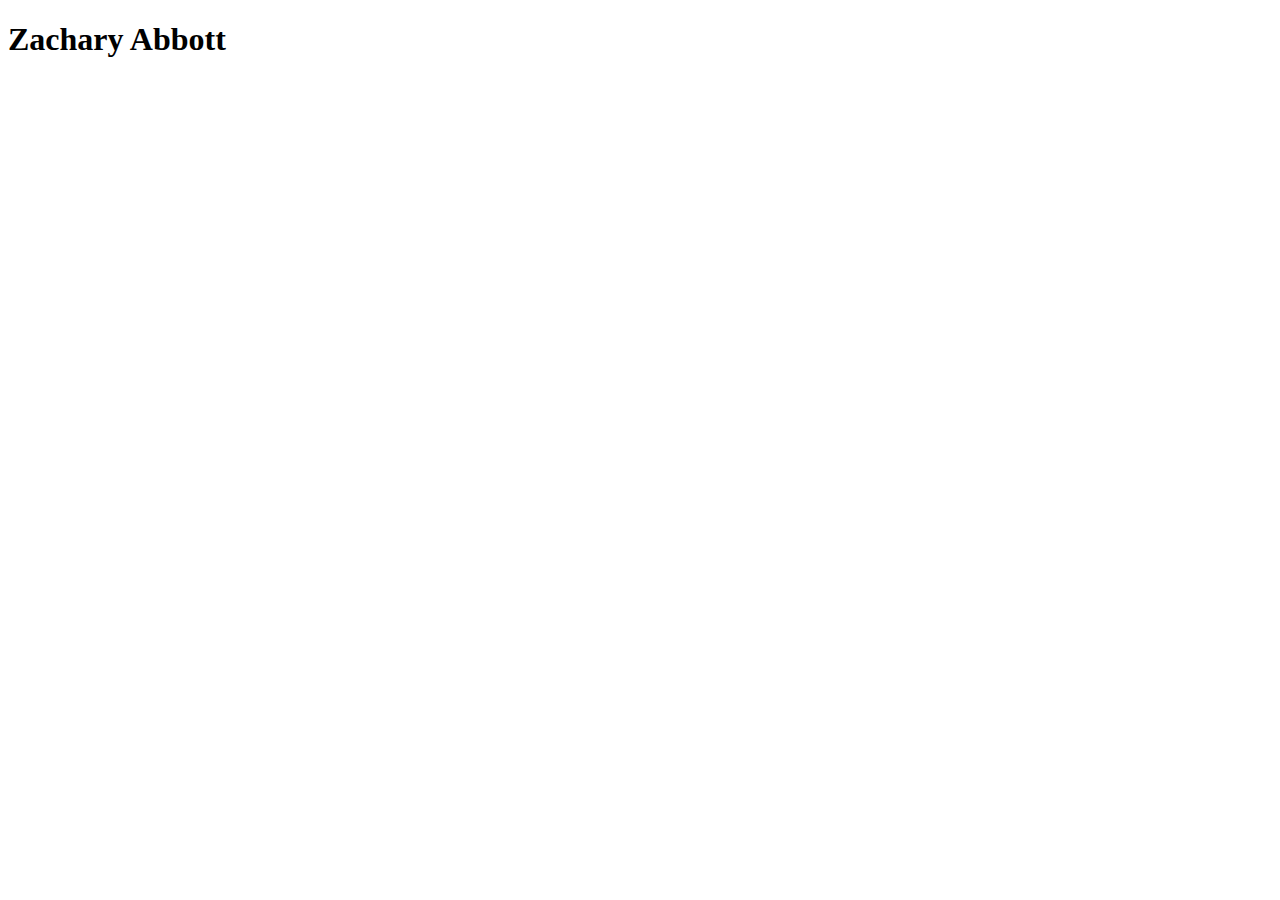
==== index.html @ 89d13384 "let's go, first commit" ====
<!DOCTYPE html>
<html lang="en">
<head>
    <meta charset="UTF-8">
    <meta http-equiv="X-UA-Compatible" content="IE=edge">
    <meta name="viewport" initial-scale=1.0">
    <title>Zachary Abbott</title>
</head>
<body>
    <h1>Zachary Abbott</h1>
    
</body>
</html>
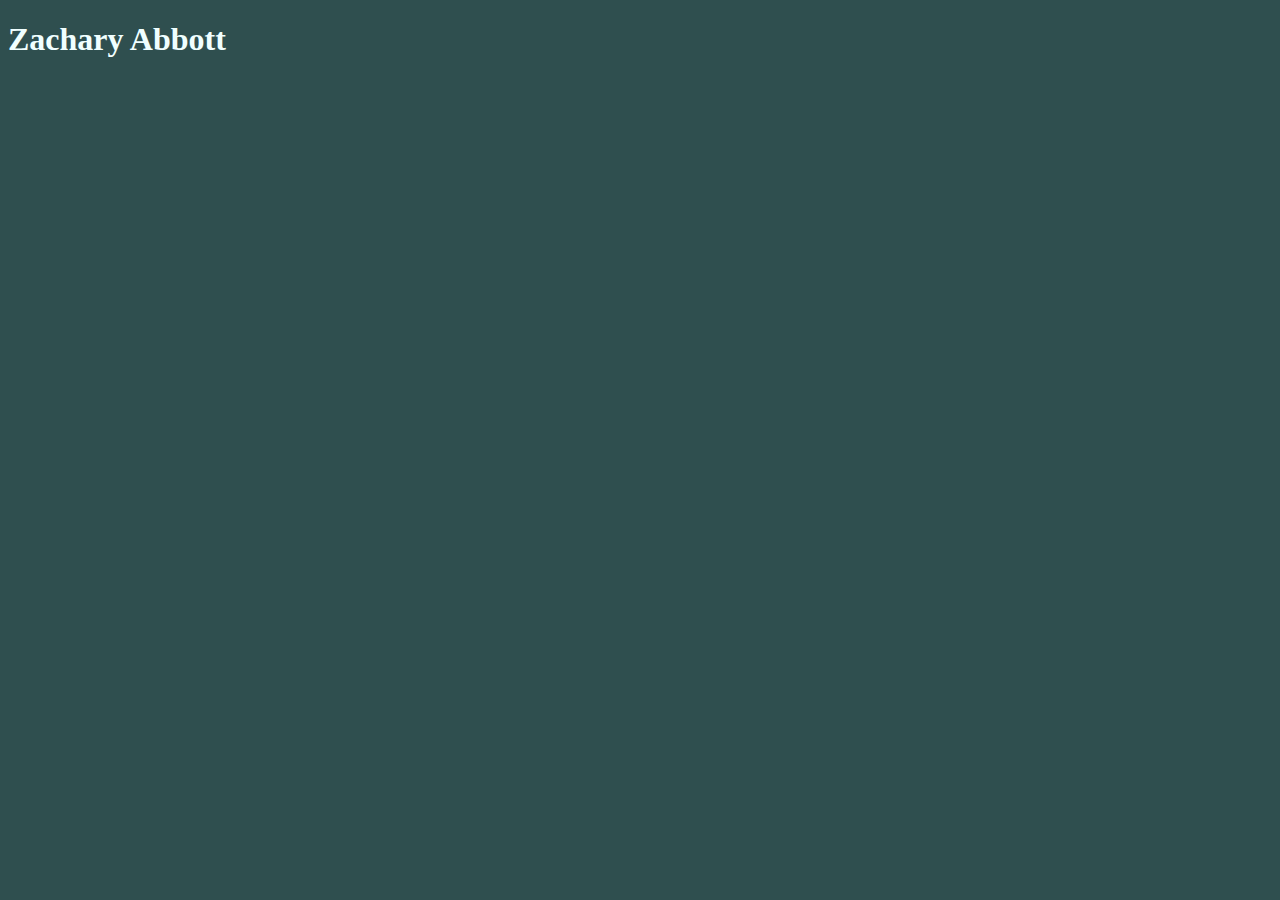
==== commit 4fb9cdd3: "Basic stuff. added css, js, and an img" ====
--- a/index.html
+++ b/index.html
@@ -3,11 +3,12 @@
 <head>
     <meta charset="UTF-8">
     <meta http-equiv="X-UA-Compatible" content="IE=edge">
-    <meta name="viewport" initial-scale=1.0">
+    <link rel="stylesheet" href="./Styles/main.css">
     <title>Zachary Abbott</title>
 </head>
 <body>
     <h1>Zachary Abbott</h1>
     
+    <script src="./Scripts/main.js"></script>
 </body>
 </html>--- a/Styles/main.css
+++ b/Styles/main.css
@@ -0,0 +1,4 @@
+body {
+    color :azure;
+    background-color: darkslategray;
+}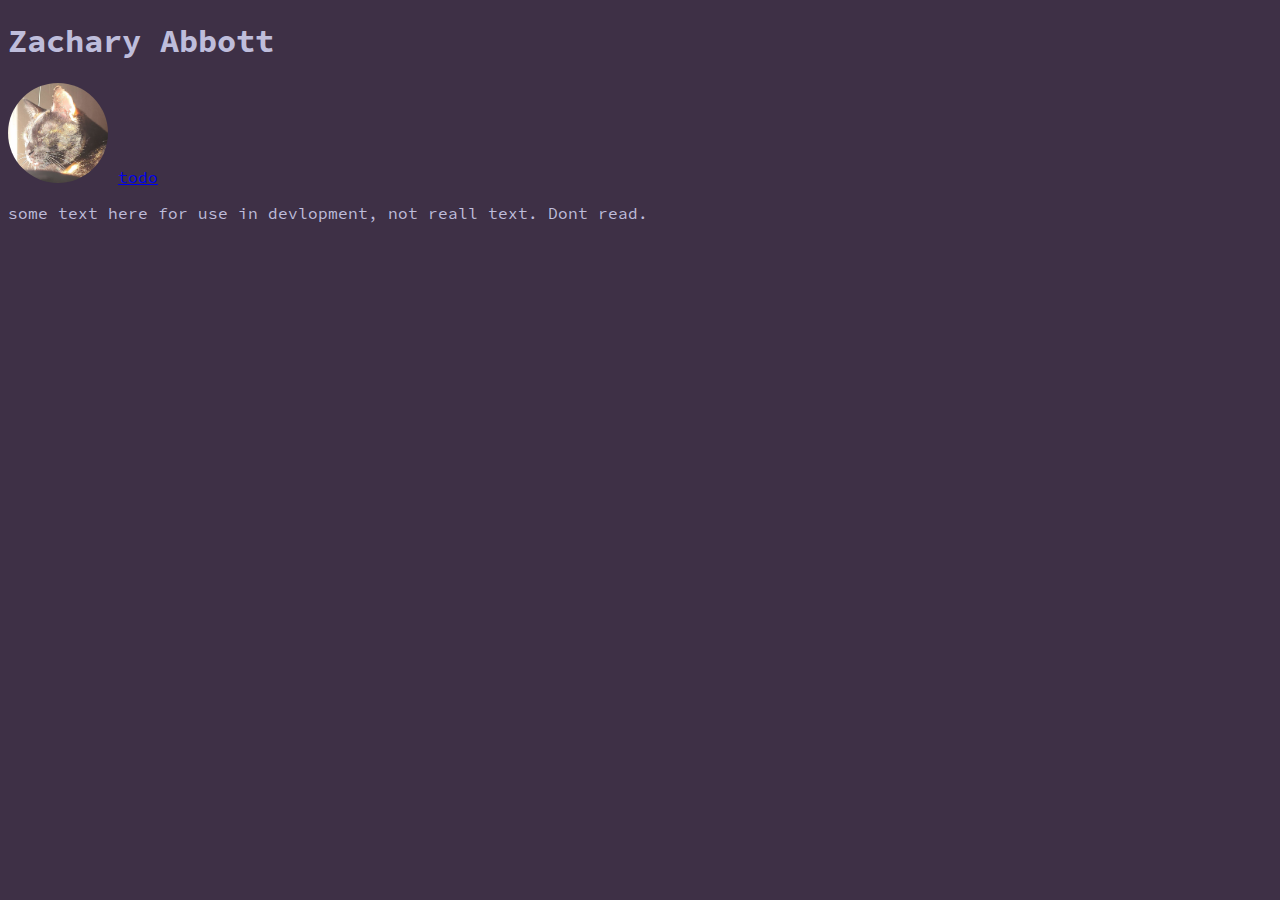
==== commit dc549a9a: "added fonts and better tags" ====
--- a/index.html
+++ b/index.html
@@ -7,8 +7,16 @@
     <title>Zachary Abbott</title>
 </head>
 <body>
-    <h1>Zachary Abbott</h1>
+    <header>
+        <h1>Zachary Abbott</h1>
+    </header>
     
+
+    <img id="nona_001" src="./Assets/Images/nona_001.png" alt="my cat Nona">
+    <a href="./Pages/Todo.html">todo</a>
+    <p>some text here for use in devlopment, not reall text. Dont read.</p>
+   
+   
     <script src="./Scripts/main.js"></script>
 </body>
 </html>--- a/Styles/main.css
+++ b/Styles/main.css
@@ -1,4 +1,41 @@
+
+:root {
+    --bkgd-clr: hsla(279, 19%, 23%, 1);
+    --second-clr: hsl(100, 50%, 40%);
+    --text-clr: hsl(243, 30%, 80%);
+    --warn-clr: hsl(340, 90%, 75%);
+    --succs-clr: hsl(95, 90%, 75%);
+
+}
+
+@font-face{
+    font-family: 'Source Code Variable';
+    font-weight: 200 900;
+    font-style: normal;
+    font-stretch: normal;
+    src: url('../Assets/Fonts/WOFF2/VAR/SourceCodeVariable-Roman.ttf.woff2') format('woff2'),
+         url('../Assets/Fonts/WOFF/VAR/SourceCodeVariable-Roman.ttf.woff') format('woff'),
+         url('../Assets/Fonts/VAR/SourceCodeVariable-Roman.ttf') format('truetype');
+}
+
+@font-face{
+    font-family: 'Source Code Variable';
+    font-weight: 200 900;
+    font-style: italic;
+    font-stretch: normal;
+    src: url('../Assets/Fonts/WOFF2/VAR/SourceCodeVariable-Italic.ttf.woff2') format('woff2'),
+         url('../Assets/Fonts/WOFF/VAR/SourceCodeVariable-Italic.ttf.woff') format('woff'),
+         url('../Assets/Fonts/VAR/SourceCodeVariable-Italic.ttf') format('truetype');
+}
+
 body {
-    color :azure;
-    background-color: darkslategray;
+    font-family: "Source Code Variable";
+    color: var(--text-clr);
+    background-color: var(--bkgd-clr);
+}
+
+#nona_001 {
+    border-radius: 50%;
+    height: 100px;
+    width: 100px;
 }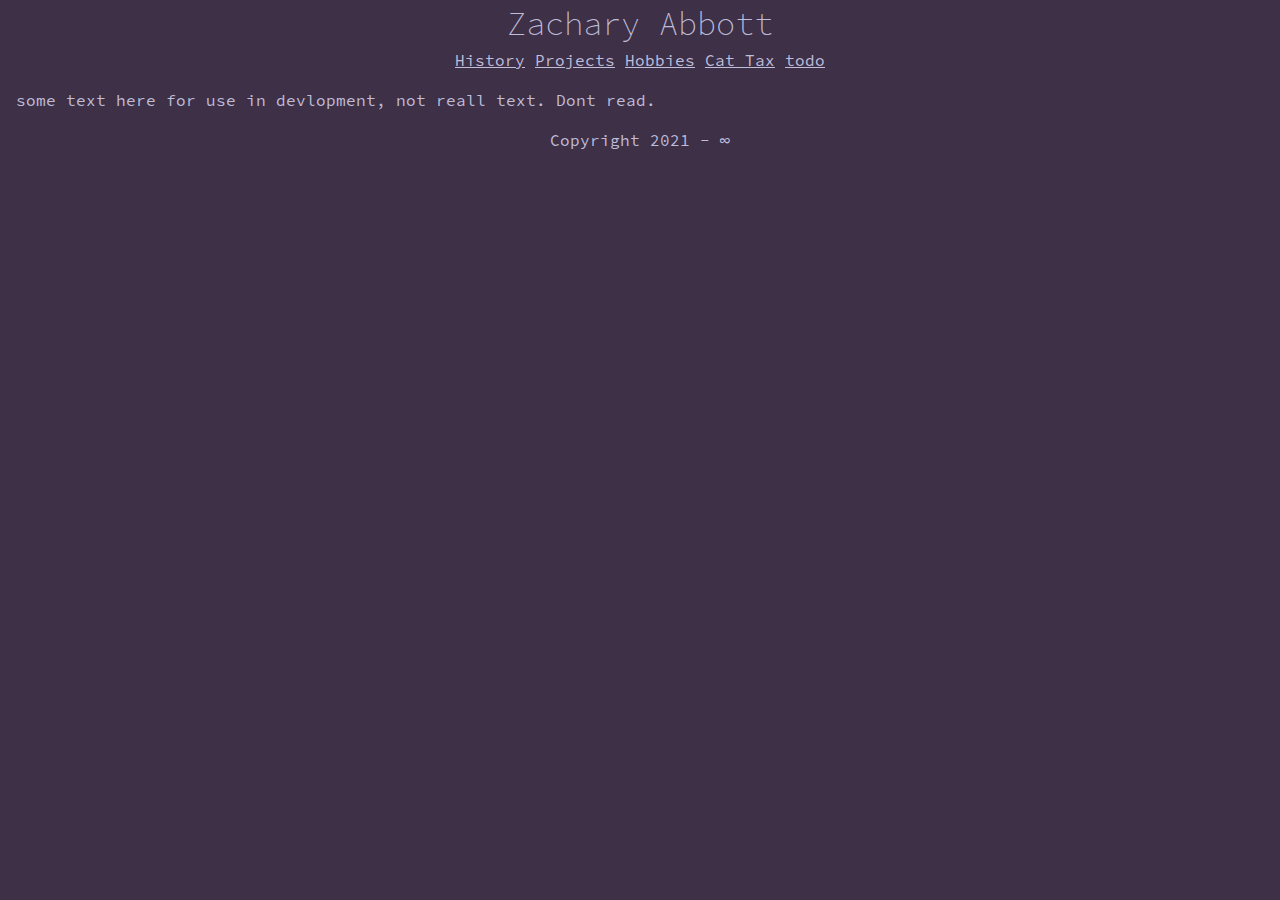
==== commit cdcd62b0: "added more styles, getting ready for real content" ====
--- a/index.html
+++ b/index.html
@@ -9,14 +9,24 @@
 <body>
     <header>
         <h1>Zachary Abbott</h1>
+        <nav>
+            <a href="">History</a>
+            <a href="">Projects</a>
+            <a href="">Hobbies</a>
+            <a href="">Cat Tax</a>    
+            <a href="./Pages/Todo.html">todo</a>
+        
+        </nav>
     </header>
-    
 
-    <img id="nona_001" src="./Assets/Images/nona_001.png" alt="my cat Nona">
-    <a href="./Pages/Todo.html">todo</a>
+
+    <!-- <img id="nona_001" src="./Assets/Images/nona_001.png" alt="my cat Nona"> -->
+   <main>
     <p>some text here for use in devlopment, not reall text. Dont read.</p>
-   
-   
+   </main>
+   <footer>
+       Copyright 2021 - &infin;
+   </footer>
     <script src="./Scripts/main.js"></script>
 </body>
 </html>--- a/Styles/main.css
+++ b/Styles/main.css
@@ -28,12 +28,44 @@
          url('../Assets/Fonts/VAR/SourceCodeVariable-Italic.ttf') format('truetype');
 }
 
+*,
+*::before,
+*::after {
+    padding: 0;
+    margin: 0;
+    line-height: 1.5em;
+    box-sizing: inherit;
+}
+
 body {
     font-family: "Source Code Variable";
     color: var(--text-clr);
     background-color: var(--bkgd-clr);
 }
 
+a {
+    color: var(--text-clr);
+}
+a:hover,
+a:focus {
+    color: var(--second-clr);
+}
+
+h1 {
+    font-weight: 250;
+}
+
+header { 
+    text-align: center;
+}
+
+main {
+    padding: 1em;
+}
+
+footer {
+    text-align: center;
+}
 #nona_001 {
     border-radius: 50%;
     height: 100px;
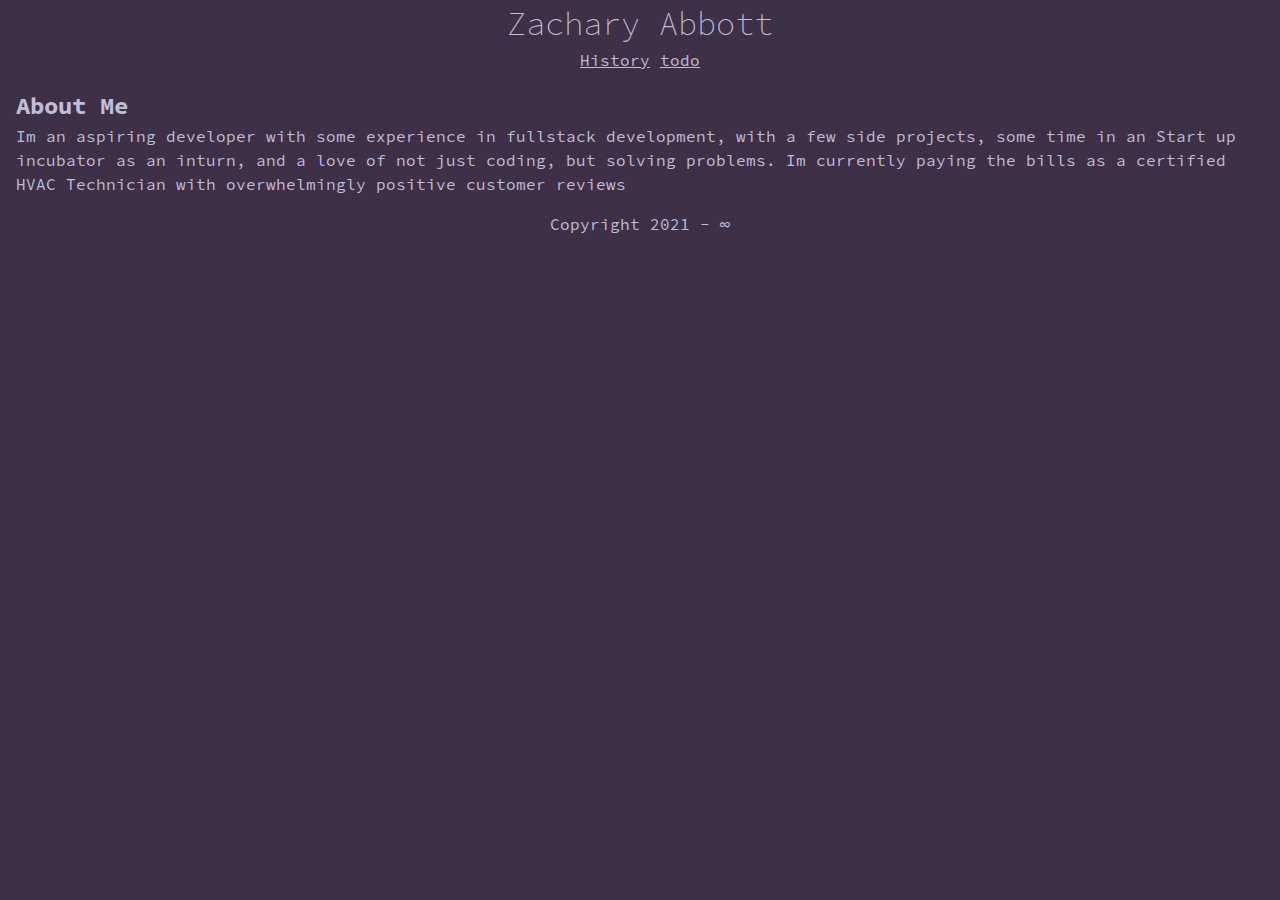
==== commit 6d3489ee: "added history page and ran a spell check" ====
--- a/index.html
+++ b/index.html
@@ -10,19 +10,18 @@
     <header>
         <h1>Zachary Abbott</h1>
         <nav>
-            <a href="">History</a>
-            <a href="">Projects</a>
-            <a href="">Hobbies</a>
-            <a href="">Cat Tax</a>    
+            <a href="./Pages/History.html">History</a>
+            <!-- <a href="./Pages/Projects.html">Projects</a> -->
+            <!-- <a href="">Hobbies</a> -->
+            <!-- <a href="">Cat Tax</a>     -->
             <a href="./Pages/Todo.html">todo</a>
         
         </nav>
     </header>
 
-
-    <!-- <img id="nona_001" src="./Assets/Images/nona_001.png" alt="my cat Nona"> -->
    <main>
-    <p>some text here for use in devlopment, not reall text. Dont read.</p>
+    <h2>About Me</h2>
+    <p>Im an aspiring developer with some experience in fullstack development, with a few side projects, some time in an Start up incubator as an inturn, and a love of not just coding, but solving problems. Im currently paying the bills as a certified HVAC Technician with overwhelmingly positive customer reviews </p>
    </main>
    <footer>
        Copyright 2021 - &infin;
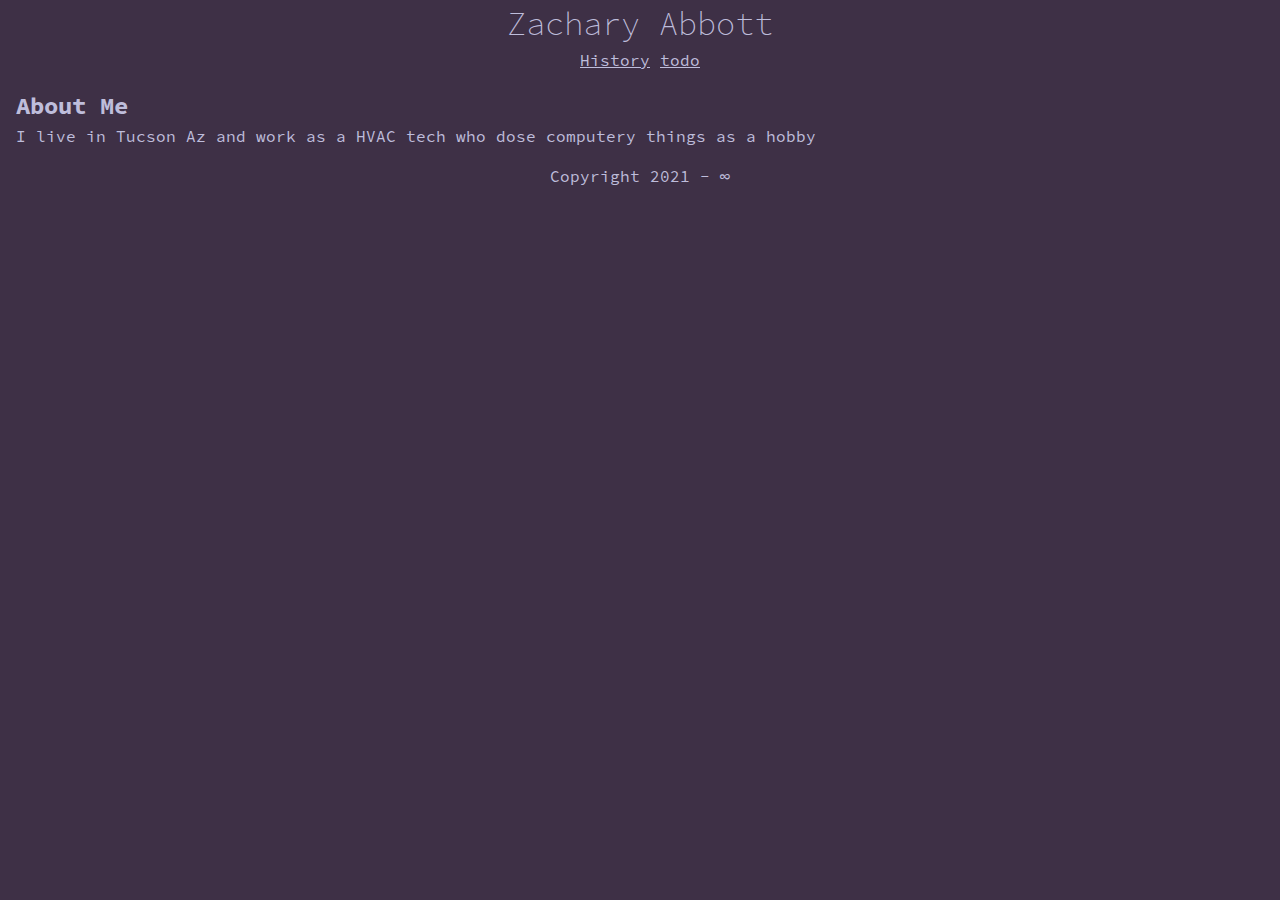
==== commit 8e3e5168: "test for server deplyment" ====
--- a/index.html
+++ b/index.html
@@ -21,7 +21,7 @@
 
    <main>
     <h2>About Me</h2>
-    <p>Im an aspiring developer with some experience in fullstack development, with a few side projects, some time in an Start up incubator as an inturn, and a love of not just coding, but solving problems. Im currently paying the bills as a certified HVAC Technician with overwhelmingly positive customer reviews </p>
+    <p>I live in Tucson Az and work as a HVAC tech who dose computery things as a hobby</p>
    </main>
    <footer>
        Copyright 2021 - &infin;
--- a/Styles/main.css
+++ b/Styles/main.css
@@ -41,6 +41,8 @@
     font-family: "Source Code Variable";
     color: var(--text-clr);
     background-color: var(--bkgd-clr);
+    height: 100%;
+
 }
 
 a {
